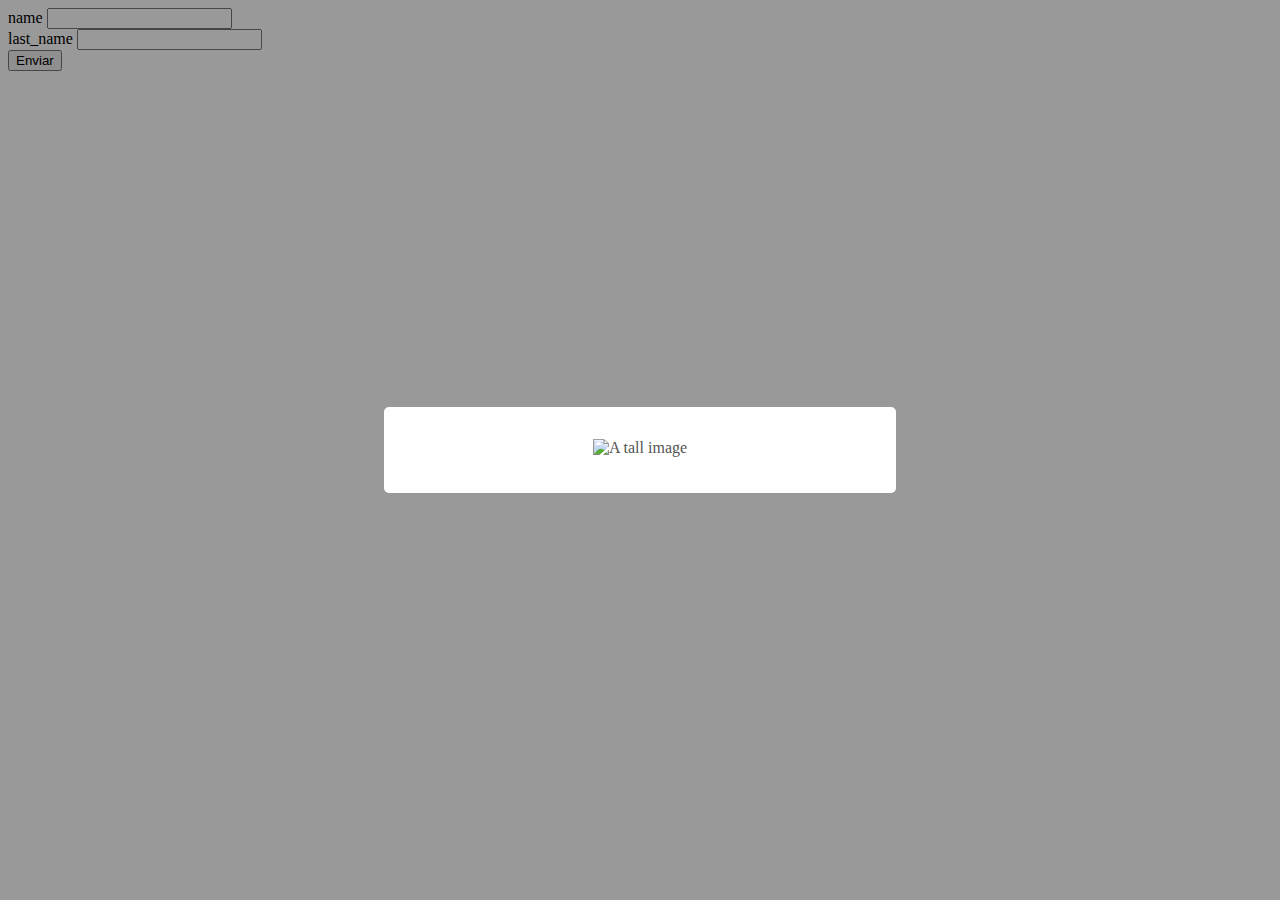
==== html/clasejs.html @ b1a06ad1 "carge de archivos" ====
<!DOCTYPE html>
<html lang="en">
<head>
    <meta charset="UTF-8">
    <meta name="viewport" content="width=device-width, initial-scale=1.0">
    <title>Document</title>
</head>
<body onload="load_page()">

    <div>
        <div>
            <label for="name">name</label>
            <input type="text" id="name" >    
        </div>
        <div>
            <label for="last_name">last_name</label>
            <input type="text" id="last_name" autocomplete="off">
        </div>
        <div id="print"></div>
        <div>
            <button onclick="send_info()">Enviar</button>
        </div>
    </div>


    <script src="https://cdn.jsdelivr.net/npm/sweetalert2@11"></script>
    <script src="../js/sweetalert2@11.js"></script>
    <script src="../js/funtcions.js"></script>
    <!-- <script>
        alert("HOLA SOY UN ALERT");
    </script> -->
</body>
</html>
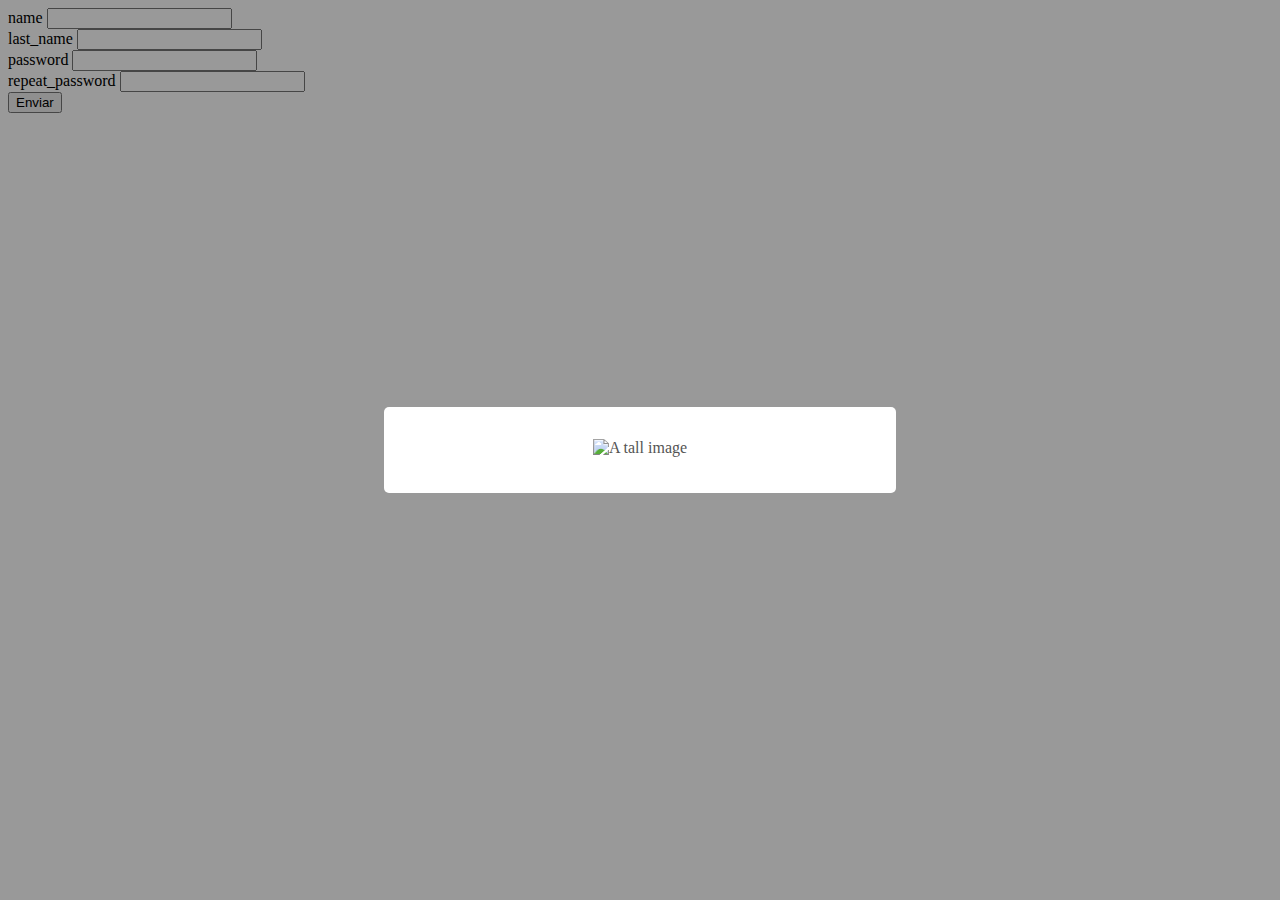
==== commit b5ad171e: "carge de archivos" ====
--- a/html/clasejs.html
+++ b/html/clasejs.html
@@ -10,11 +10,19 @@
     <div>
         <div>
             <label for="name">name</label>
-            <input type="text" id="name" >    
+            <input type="text" id="name" autocomplete="off">    
         </div>
         <div>
             <label for="last_name">last_name</label>
             <input type="text" id="last_name" autocomplete="off">
+        </div>
+        <div>
+            <label for="password">password</label>
+            <input type="password" id="password" autocomplete="off">
+        </div>
+        <div>
+            <label for="repeat_password">repeat_password</label>
+            <input type="password" id="repeat_password" autocomplete="off">
         </div>
         <div id="print"></div>
         <div>
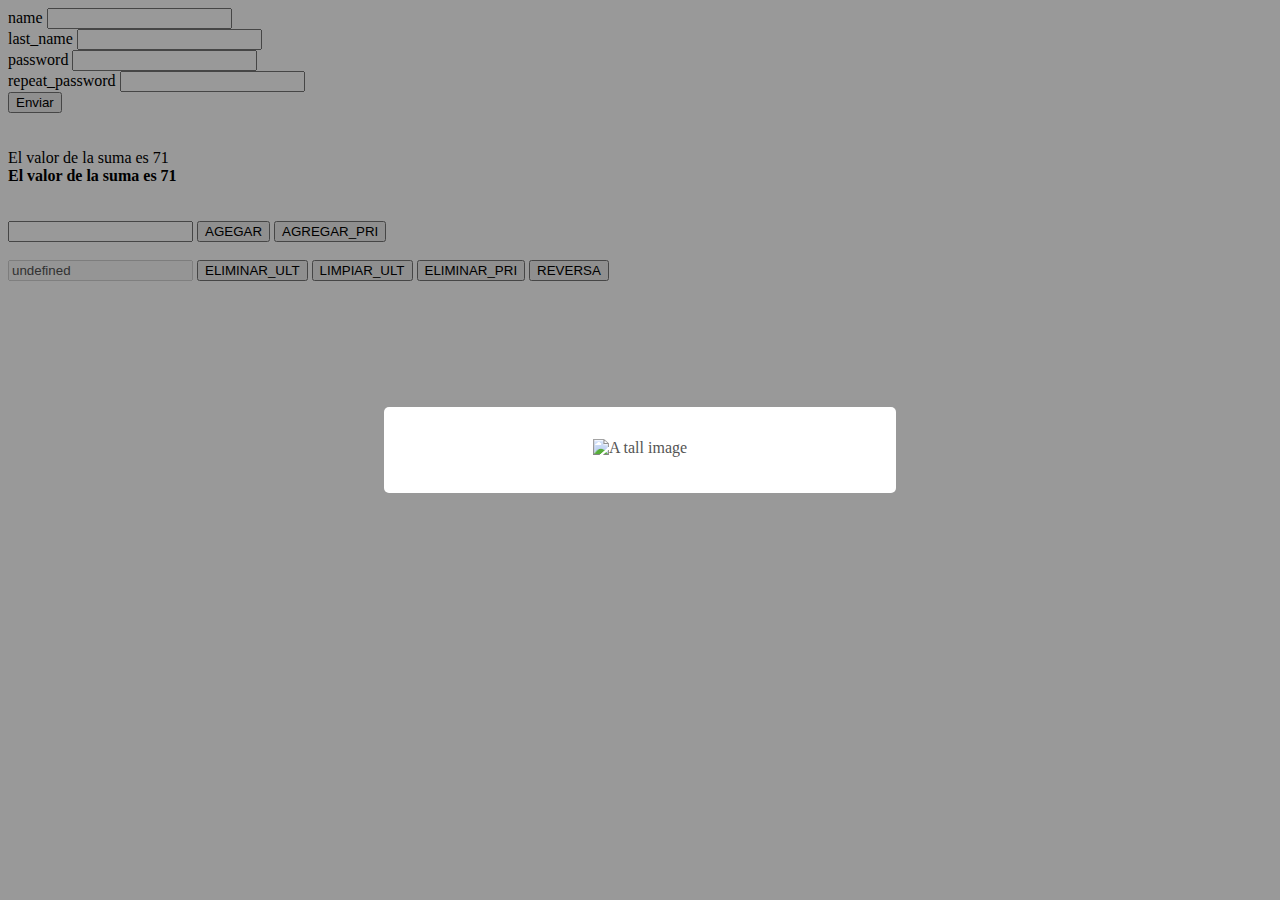
==== commit e90e2537: "carge de archivos" ====
--- a/html/clasejs.html
+++ b/html/clasejs.html
@@ -31,6 +31,29 @@
     </div>
 
 
+
+
+    <br><br>
+
+    <div id="print_age"></div>
+    <div id="print_age_text"></div>
+
+    <br><br>
+    
+    <input type="text" id="agregar" >
+    <button onclick="agreagar()">AGEGAR</button>
+    <button onclick="agregar_pri ()">AGREGAR_PRI</button>
+
+    <br><br>
+
+    <input type="text" id="valores" disabled>
+    <button onclick="eliminar()">ELIMINAR_ULT</button>
+    <button onclick="limpiar ()">LIMPIAR_ULT</button>
+    <button onclick="eliminar_pri()">ELIMINAR_PRI</button>
+    <button onclick="reversa ()">REVERSA</button>
+
+
+
     <script src="https://cdn.jsdelivr.net/npm/sweetalert2@11"></script>
     <script src="../js/sweetalert2@11.js"></script>
     <script src="../js/funtcions.js"></script>
